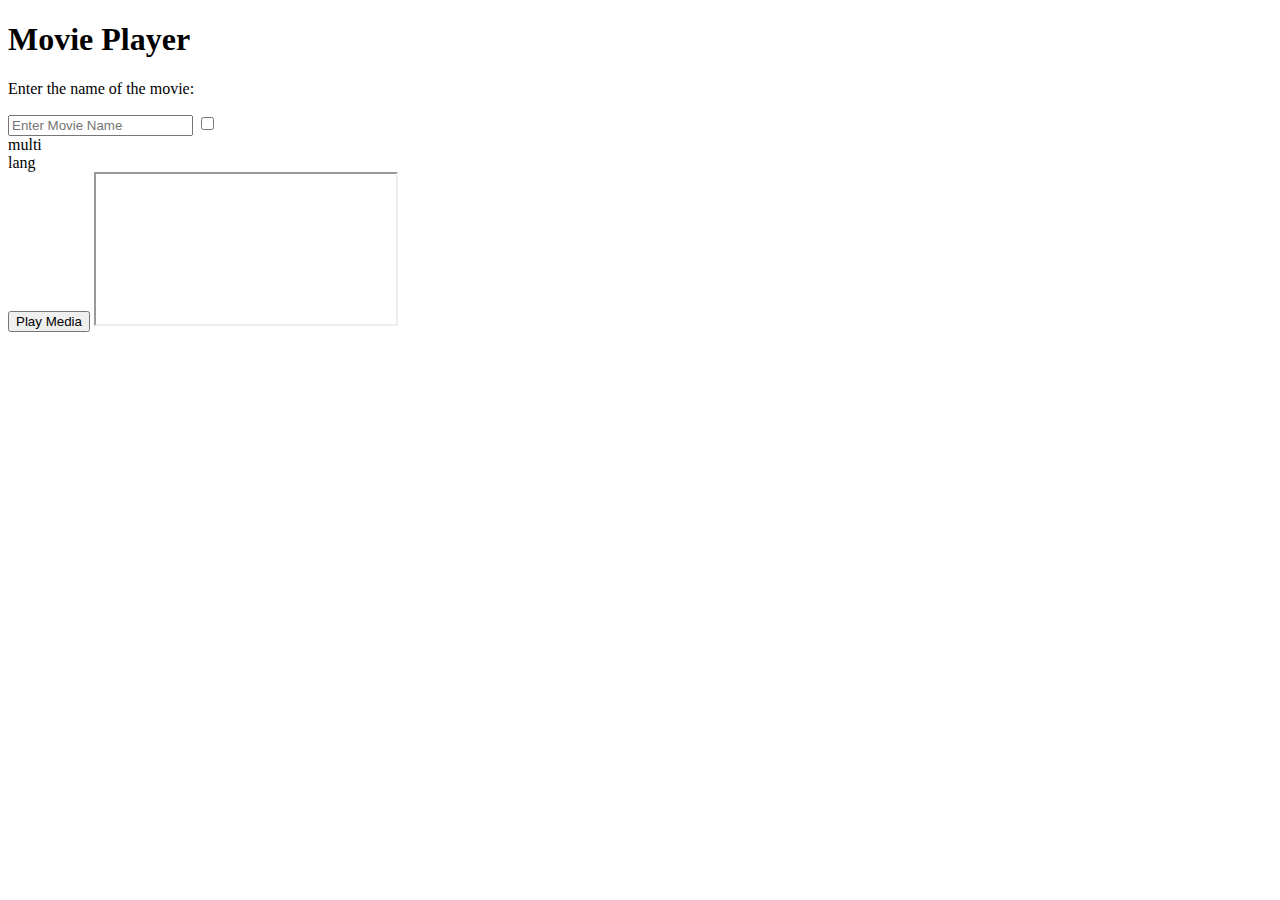
==== templates/index.html @ dcc1c881 "Add files via upload" ====
<!DOCTYPE html>
<html lang="en">
<head>
    <meta charset="UTF-8">
    <meta name="viewport" content="width=device-width, initial-scale=1.0">
    <link rel="stylesheet" href="{{ url_for('static', filename='styles/styles.css') }}">
</head>
<body>
    <h1>Movie Player</h1>
    <p>Enter the name of the movie:</p>
    <!-- Input Field and Toggle Button -->
    <input type="text" id="movieNameInput" placeholder="Enter Movie Name">
    <input type="checkbox" id="toggle" class="toggleCheckbox" />
    <label for="toggle" class='toggleContainer'>
    <div>multi</div>   
    <div>lang</div>
    </label>
    
    
    <button onclick="fetchAndPlayMedia()">Play Media</button>

    <!-- Embedded Video Player -->
    <iframe 
        id="videoPlayer"
        src=""
        title="Movie Player" 
        allow="accelerometer; autoplay; clipboard-write; encrypted-media; gyroscope; picture-in-picture" 
        allowfullscreen>
    </iframe>

    <script>
        // Function to fetch imdbID and update the media player
        async function fetchAndPlayMedia() {
            // Get the movie name from the input field
            const movieName = document.getElementById('movieNameInput').value;
            const audioOnly = document.getElementById('toggle').checked;

            // Validate input
            if (movieName.trim() === '') {
                alert('Please enter a valid movie name!');
                return;
            }

            try {
                // Fetch imdbID from OMDB API
                const apiKey = '41d56142';
                const response = await fetch(`https://www.omdbapi.com/?apikey=${apiKey}&t=${encodeURIComponent(movieName)}`);

                if (!response.ok) {
                    throw new Error('Failed to fetch movie details');
                }

                const data = await response.json();

                if (data.Response === "False") {
                    alert('Movie not found. Please try another title.');
                    return;
                }

                const imdbID = data.imdbID;
                const iframe = document.getElementById('videoPlayer');

                // Update the iframe source based on the toggle state
                if (audioOnly) {
                    iframe.src = `https://flicky.host/embed/movie/?id=${imdbID}`;
                } else {
                    iframe.src = `https://vidsrc.to/embed/movie/${imdbID}`;
                }
            } catch (error) {
                console.error('Error fetching movie details:', error);
                alert('An error occurred. Please try again later.');
            }
        }
    </script>
</body>
</html>
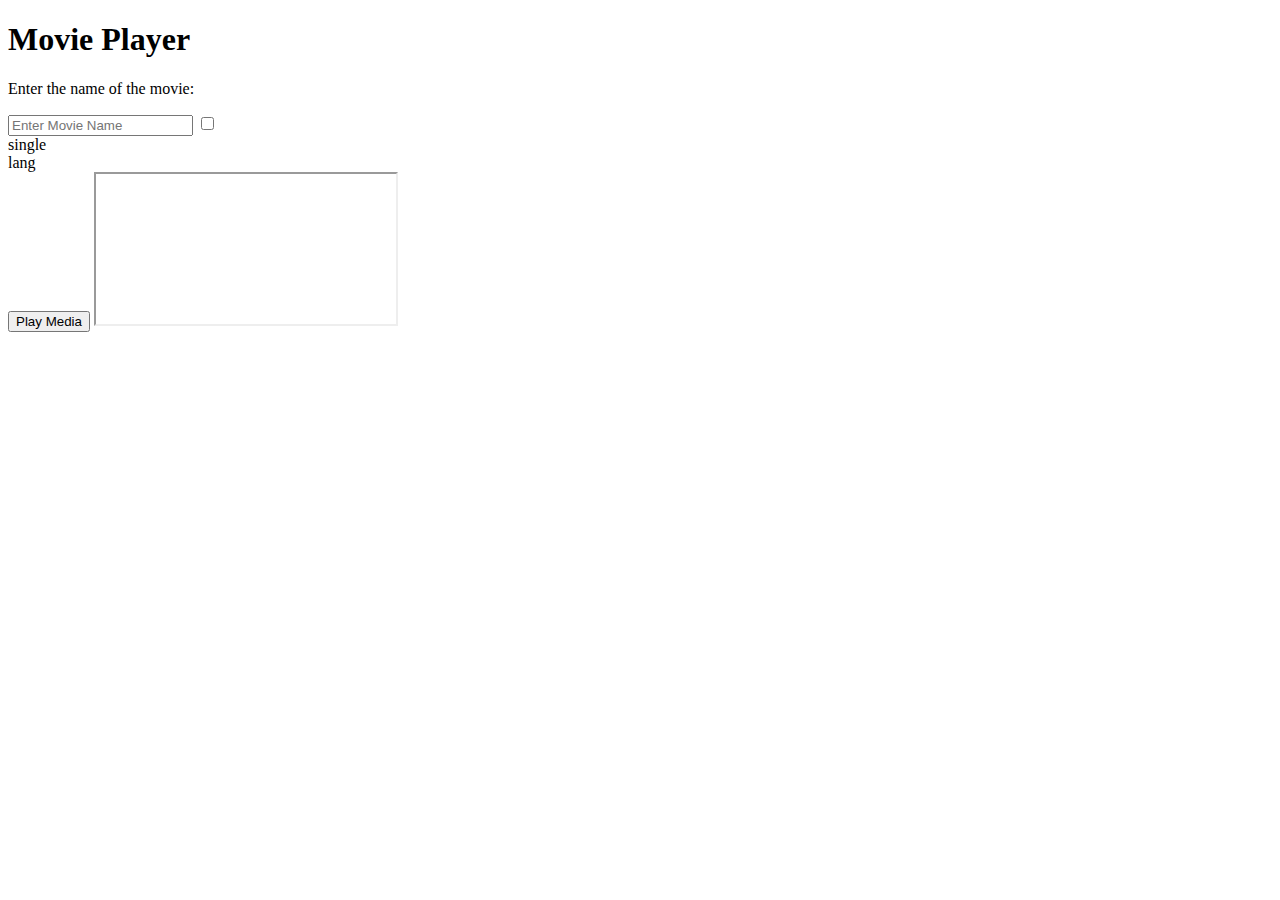
==== commit 6886b97a: "Update index.html" ====
--- a/templates/index.html
+++ b/templates/index.html
@@ -12,7 +12,7 @@
     <input type="text" id="movieNameInput" placeholder="Enter Movie Name">
     <input type="checkbox" id="toggle" class="toggleCheckbox" />
     <label for="toggle" class='toggleContainer'>
-    <div>multi</div>   
+    <div>single</div>   
     <div>lang</div>
     </label>
     
@@ -73,4 +73,4 @@
         }
     </script>
 </body>
-</html>+</html>
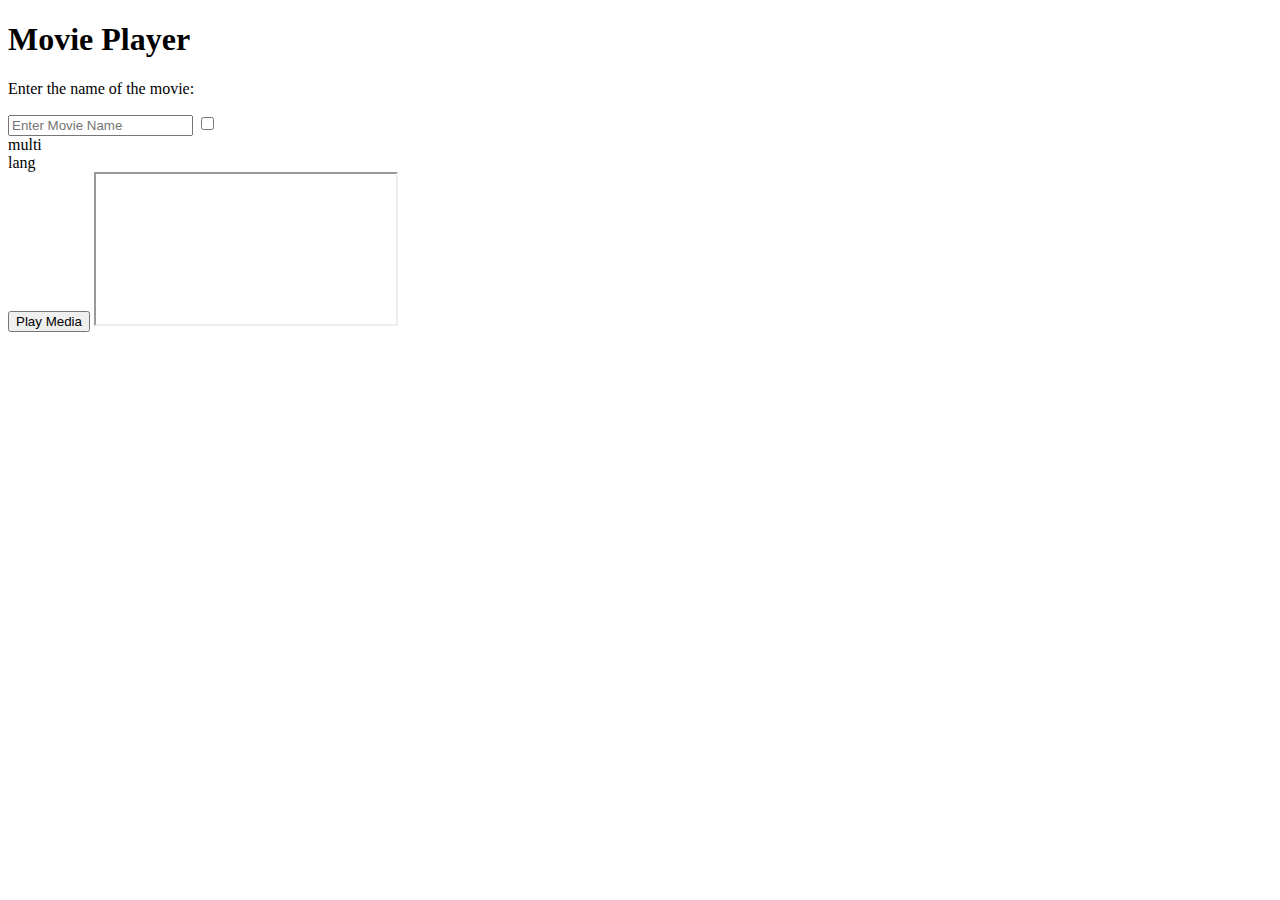
==== commit c322717d: "Update index.html" ====
--- a/templates/index.html
+++ b/templates/index.html
@@ -12,9 +12,10 @@
     <input type="text" id="movieNameInput" placeholder="Enter Movie Name">
     <input type="checkbox" id="toggle" class="toggleCheckbox" />
     <label for="toggle" class='toggleContainer'>
-    <div>single</div>   
+    <div>multi</div>   
     <div>lang</div>
     </label>
+
     
     
     <button onclick="fetchAndPlayMedia()">Play Media</button>
@@ -64,7 +65,7 @@
                 if (audioOnly) {
                     iframe.src = `https://flicky.host/embed/movie/?id=${imdbID}`;
                 } else {
-                    iframe.src = `https://vidsrc.to/embed/movie/${imdbID}`;
+                    iframe.src = `https://vidsrc.me/embed/movie/${imdbID}`;
                 }
             } catch (error) {
                 console.error('Error fetching movie details:', error);
